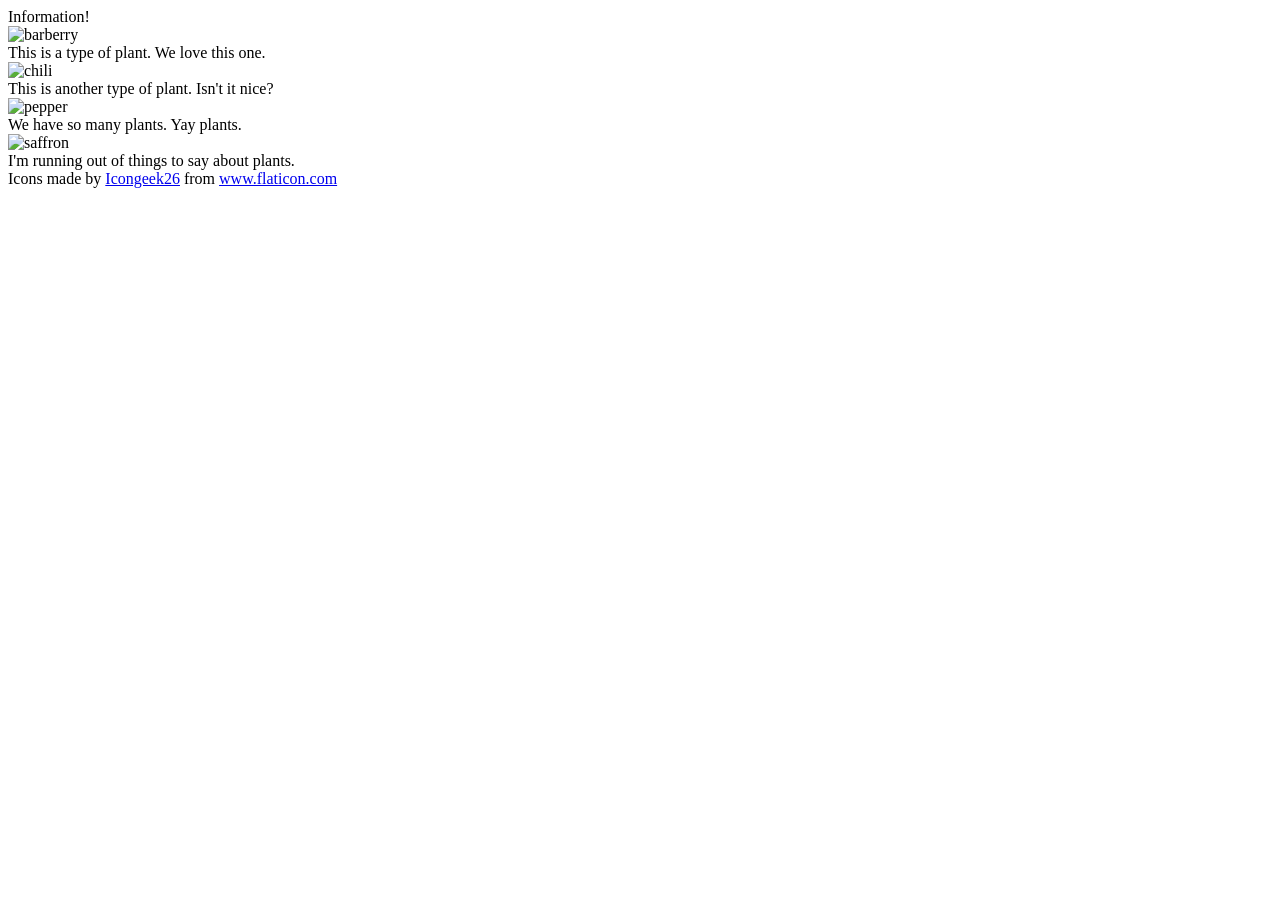
==== foundations/flex/04-flex-information/index.html @ 797357fd "Add containers in HTML file" ====
<!DOCTYPE html>
<html lang="en">
  <head>
    <meta charset="UTF-8">
    <meta http-equiv="X-UA-Compatible" content="IE=edge">
    <meta name="viewport" content="width=device-width, initial-scale=1.0">
    <title>Information</title>
    <link rel="stylesheet" href="style.css">
  </head>
  <body>
    <div class="title">Information!</div>

    <div>
      <div>
        <img src="./images/barberry.png" alt="barberry">
        <div class="text">This is a type of plant. We love this one.</div>
      </div>
  
      <div>
        <img src="./images/chilli.png" alt="chili">
        <div class="text">This is another type of plant. Isn't it nice?</div>
      </div>
  
      <div>
        <img src="./images/pepper.png" alt="pepper">
        <div class="text">We have so many plants. Yay plants.</div>
      </div>
  
      <div>
        <img src="./images/saffron.png" alt="saffron">
        <div class="text">I'm running out of things to say about plants.</div>
      </div>
    </div>

    <!-- disregard this section, it's here to give attribution to the creator of these icons -->
    <div class="footer">
      <div>Icons made by <a href="https://www.flaticon.com/authors/icongeek26" title="Icongeek26">Icongeek26</a> from <a href="https://www.flaticon.com/" title="Flaticon">www.flaticon.com</a></div>
    </div>
  </body>
</html>
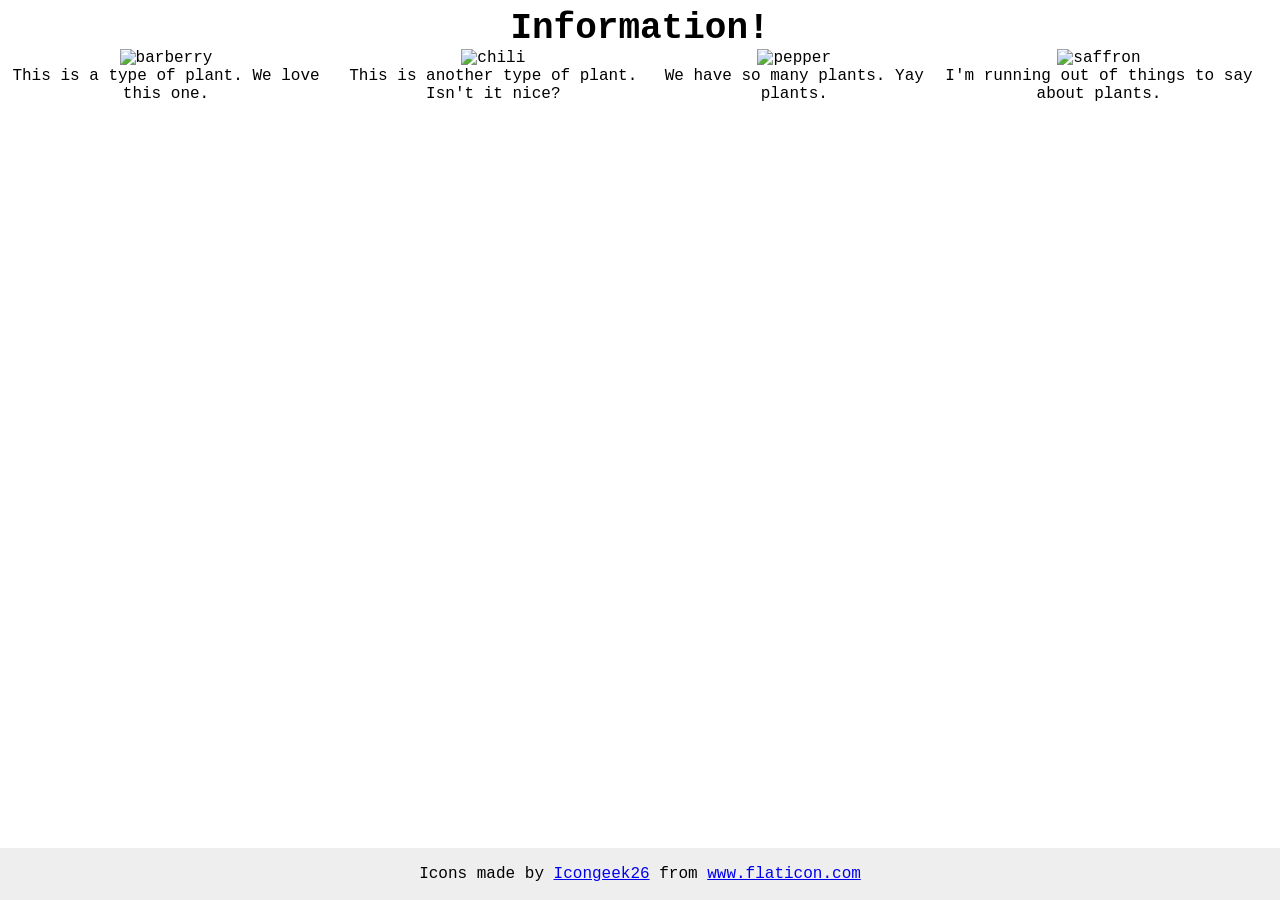
==== commit 33b77e48: "Add body and container class properties" ====
--- a/foundations/flex/04-flex-information/index.html
+++ b/foundations/flex/04-flex-information/index.html
@@ -10,7 +10,7 @@
   <body>
     <div class="title">Information!</div>
 
-    <div>
+    <div class="container">
       <div>
         <img src="./images/barberry.png" alt="barberry">
         <div class="text">This is a type of plant. We love this one.</div>
--- a/foundations/flex/04-flex-information/style.css
+++ b/foundations/flex/04-flex-information/style.css
@@ -0,0 +1,32 @@
+body {
+  font-family: 'Courier New', Courier, monospace;
+  text-align: center;
+}
+
+img {
+  width: 100px;
+  height: 100px;
+}
+
+.title {
+  font-size: 36px;
+  font-weight: 900;
+}
+
+.container{
+  display: flex;
+  justify-content: center;
+}
+
+/* do not edit this footer */
+.footer {
+  position: fixed;
+  bottom: 0;
+  left: 0;
+  right: 0;
+  height: 52px;
+  display: flex;
+  align-items: center;
+  justify-content: center;
+  background: #eee;
+}
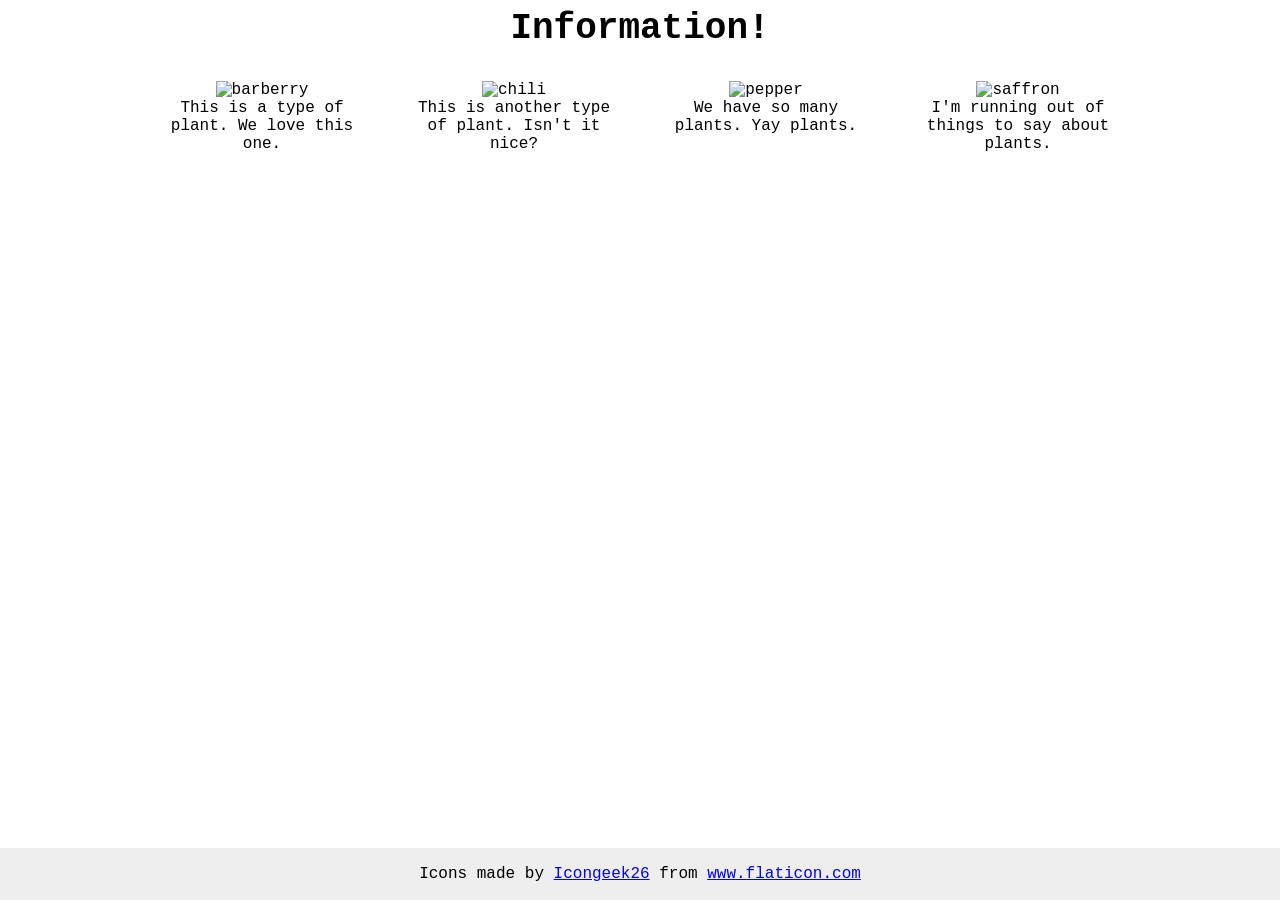
==== commit 60bc37cb: "Add item class and its properties" ====
--- a/foundations/flex/04-flex-information/index.html
+++ b/foundations/flex/04-flex-information/index.html
@@ -11,22 +11,22 @@
     <div class="title">Information!</div>
 
     <div class="container">
-      <div>
+      <div class="item">
         <img src="./images/barberry.png" alt="barberry">
         <div class="text">This is a type of plant. We love this one.</div>
       </div>
   
-      <div>
+      <div class="item">
         <img src="./images/chilli.png" alt="chili">
         <div class="text">This is another type of plant. Isn't it nice?</div>
       </div>
   
-      <div>
+      <div class="item">
         <img src="./images/pepper.png" alt="pepper">
         <div class="text">We have so many plants. Yay plants.</div>
       </div>
   
-      <div>
+      <div class="item">
         <img src="./images/saffron.png" alt="saffron">
         <div class="text">I'm running out of things to say about plants.</div>
       </div>
--- a/foundations/flex/04-flex-information/style.css
+++ b/foundations/flex/04-flex-information/style.css
@@ -11,13 +11,18 @@
 .title {
   font-size: 36px;
   font-weight: 900;
+  margin-bottom: 32px;
 }
 
 .container{
   display: flex;
   justify-content: center;
+  gap: 52px;
 }
 
+.item{
+  max-width: 200px;
+}
 /* do not edit this footer */
 .footer {
   position: fixed;
